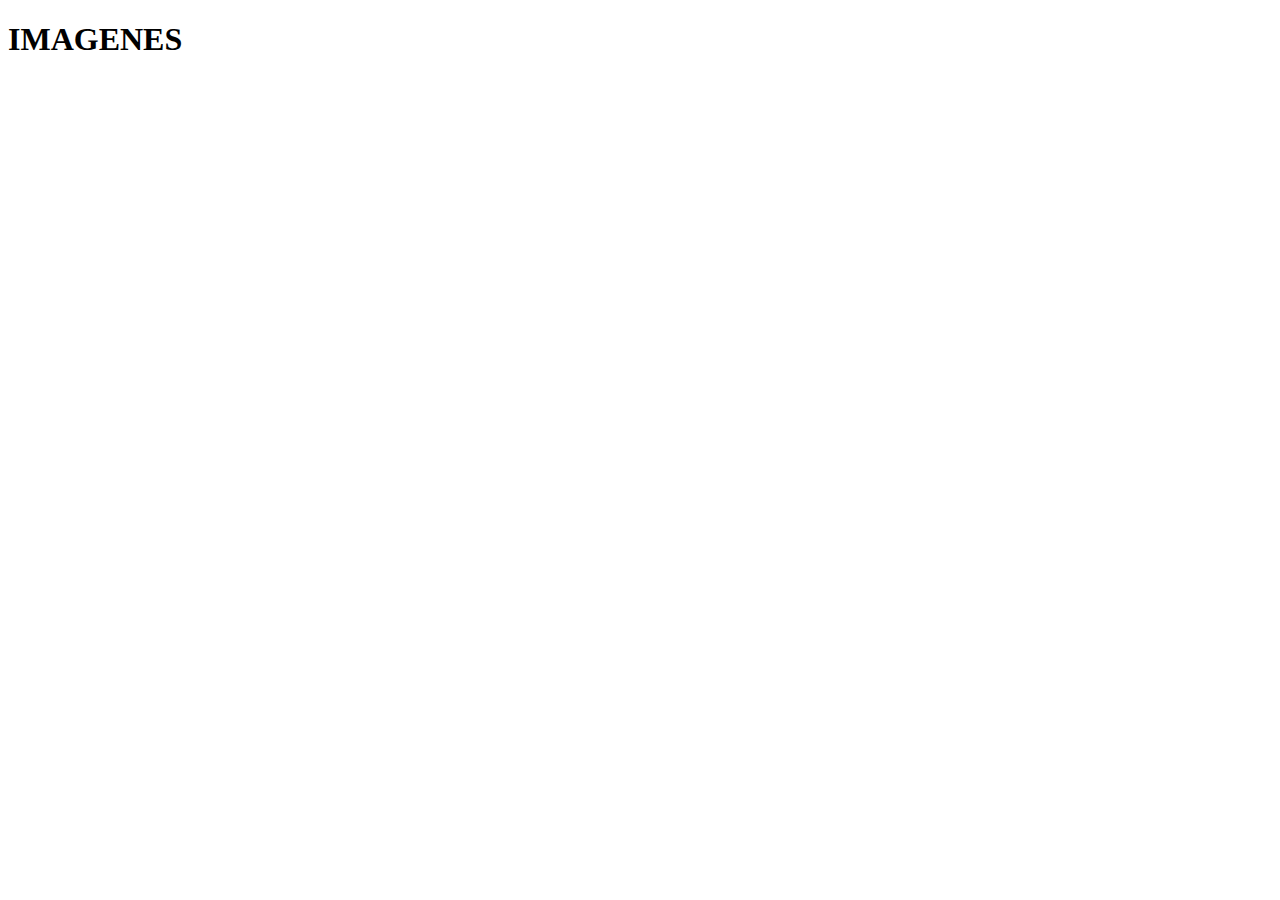
==== imagenes.html @ 6c3a938a "Add files via upload" ====
<!DOCTYPE html>
<html lang="en">
<head>
    <meta charset="UTF-8">
    <meta http-equiv="X-UA-Compatible" content="IE=edge">
    <meta name="viewport" content="width=device-width, initial-scale=1.0">
    <title>Document</title>
</head>
<body>
    <h1>IMAGENES</h1>
</body>
</html>
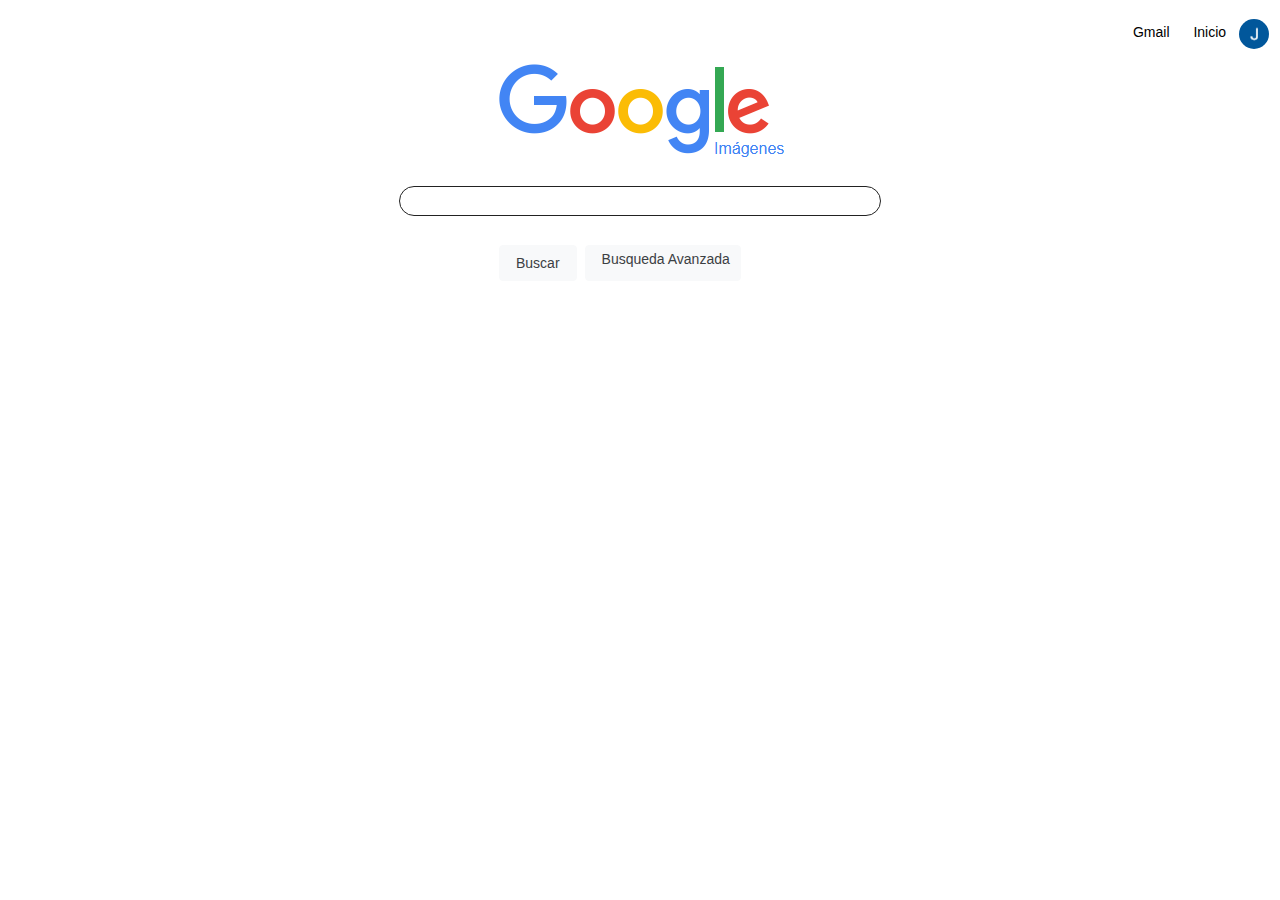
==== commit 227491c0: "PROYECTO1.2" ====
--- a/imagenes.html
+++ b/imagenes.html
@@ -1,12 +1,36 @@
 <!DOCTYPE html>
 <html lang="en">
-<head>
-    <meta charset="UTF-8">
-    <meta http-equiv="X-UA-Compatible" content="IE=edge">
-    <meta name="viewport" content="width=device-width, initial-scale=1.0">
-    <title>Document</title>
-</head>
-<body>
-    <h1>IMAGENES</h1>
-</body>
+    <head>
+        <title>Search</title>
+        <link rel="stylesheet" href="https://maxcdn.bootstrapcdn.com/bootstrap/4.0.0/css/bootstrap.min.css" integrity="sha384-Gn5384xqQ1aoWXA+058RXPxPg6fy4IWvTNh0E263XmFcJlSAwiGgFAW/dAiS6JXm" crossorigin="anonymous">
+        <link rel="stylesheet" type="text/css" href="CSS/estilos.css">
+    </head>
+    <body>
+        <div class="header">
+            <div class="header-content">
+                <a href="https://mail.google.com/mail/u/0/" class="links">Gmail</a>
+                <a href="index.html" class="links">Inicio</a>
+                <div class="boton"><a href="#"><img src="CSS/J.png" border="0" style="height: 30px; width: 30px; border-radius: 50px;"></a></div>
+            </div>
+        </div>
+        <div class="google">
+            <img src="CSS/imagenes.PNG" style="padding-bottom: 20px;">
+            <div class="busqueda">
+                <div class="busqueda_div">
+                    <form action="https://google.com.mx/images">
+                    <input type="text" name="q" class="redondeadonorelieve">
+                <div class="botonera">
+                    <input class="enter" type="submit" value="Buscar" style="margin-left: 100px;">
+                    
+                    <a href="advance.html" class="enter" value="Busqueda Avanzada" style="padding-right: 10px;">Busqueda Avanzada</a>
+                </div>
+                <div class="botonera">
+
+                </div>
+                </div>
+            </div>
+        </div>
+        
+        </form>
+    </body>
 </html>--- a/CSS/estilos.css
+++ b/CSS/estilos.css
@@ -0,0 +1,184 @@
+
+        body, input, button {
+            font-family: arial, sans-serif;
+            font-size: 14px;
+            font-family: arial,sans-serif;
+            color: #222;
+        }
+        .header {
+            display: flex;
+            flex-direction: row;
+            align-content: flex-end;
+            padding: 6px;
+        }
+        .header-content{
+            margin-left: auto;
+            /* padding: 6px;
+            border-radius: 2px;
+            margin-right: 2px; */
+            box-sizing: border-box;
+            height: 48px;
+            line-height: normal;
+            padding: 4px;
+            justify-content: flex-end;
+            display: inline-block;
+        }
+        a{
+            cursor:pointer;
+            text-decoration:none;
+            color:black;
+            
+        }
+        .links {
+            padding-left: 20px;
+        }
+        a:hover{
+            color: black;
+
+        }
+
+        .boton{
+            width:30px;
+            height:30px;
+            
+            margin: 5px;
+            padding:4px;
+            padding-right: 4PX;
+            -webkit-border-radius: 50px;
+            -moz-border-radius: 50px;
+            border-radius: 50px;
+            font-size:11px;
+            text-transform: uppercase;
+            display: inline-block;
+            transition: box-shadow .3s;
+}
+        .imagen {
+            display: inline-block;
+            width:30px;
+            height:30px;
+        }
+        .boton:hover{
+        /* opacity: 0.50;
+        -moz-opacity: .50;
+        filter:alpha (opacity=50); */
+        box-shadow: 0 0 11px rgba(92, 92, 92, 0.2); 
+        }
+
+    .google{
+        flex-shrink: 0;
+        box-sizing: border-box;
+        display: flex;
+        flex-direction: column;
+        align-items: center;
+    }
+    .busqueda {
+        padding: 20;
+        position: relative;
+        margin: 0 auto;
+        padding-top: 6px;
+
+        width: auto;
+
+    }
+    .busqueda_div{
+     
+        display: flex;
+      
+        box-shadow: none;
+        border-radius: 24px;
+  
+        flex-direction: flex;
+        align-items: center;
+        width: 482px;
+
+    }
+    .redondeadonorelieve {
+        border-radius: 20px;
+        border: 1px solid #222;
+        width: 482px;
+   
+        display: flex;
+        padding-top: 6px;
+      }
+    .redondeadonorelieve:hover{
+        opacity: 0.20;
+        -moz-opacity: .50;
+        filter:alpha (opacity=50);
+    }
+      .botonera{
+          margin-top: 18px;
+          flex-direction: row;
+          align-items: center;
+          display: flex;
+          max-width: 482px;
+      }
+      .enter {
+        background-color: #f8f9fa;
+        border: 1px solid #f8f9fa;
+        border-radius: 4px;
+        color: #3c4043;
+        font-family: arial,sans-serif;
+        font-size: 14px;
+        margin: 11px 4px;
+        padding: 0 16px;
+        line-height: 27px;
+        height: 36px;
+        min-width: 54px;
+        text-align: center;
+        cursor: pointer;
+        user-select: none;
+        
+      }
+      .enter:hover {
+        opacity: 0.80;
+        -moz-opacity: .50;
+        filter:alpha (opacity=50);
+
+      }
+
+
+/* ADVANCE */
+.advanceinput {
+    display: inline-block;
+    width: 50%;
+    margin: auto;
+    text-align: left;
+    
+}
+.adv {
+    /* display: flex;
+    text-align: left; */
+    display: inline-block;
+    min-width: 167px;
+    width: 16%;
+    height: 42px;
+    color: #222;
+    font-size: 13px;
+    line-height: 16px;
+    vertical-align: middle;
+}
+.late {
+    height: 30px;
+    display: table-cell;
+    vertical-align: middle;
+}
+.adv_inst {
+    box-shadow: none;
+    background-color: #4d90fe;
+    border: 1px solid #3079ed;
+    color: #fff;
+    border-radius: 2px;
+    cursor: default;
+    font-size: 11px;
+    font-weight: bold;
+    text-align: center;
+    white-space: nowrap;
+    margin-right: 16px;
+    height: 27px;
+    line-height: 27px;
+    min-width: 54px;
+    outline: 0;
+    font-style: inherit;
+}
+/* as_epq
+esta palabra o frase exactas: */